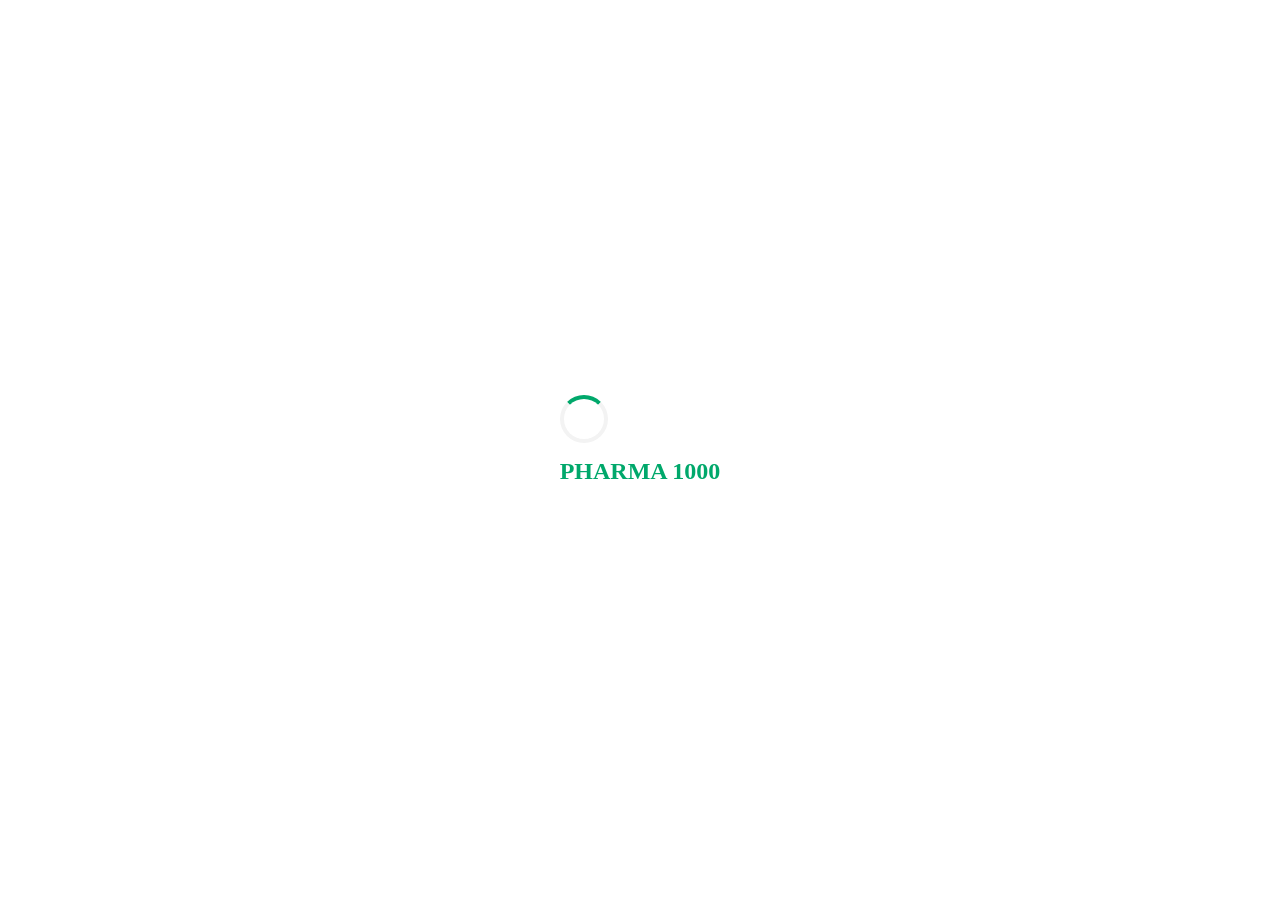
==== index.html @ 6b2d7998 "Create index.html" ====
<!DOCTYPE html>
<html lang="fr">
<head>
    <meta charset="UTF-8">
    <meta name="viewport" content="width=device-width, initial-scale=1.0, maximum-scale=1.0, user-scalable=no">
    <title>Pharma 1000</title>
    <link rel="stylesheet" href="style.css">
    <link rel="stylesheet" href="https://cdnjs.cloudflare.com/ajax/libs/font-awesome/6.0.0/css/all.min.css">
</head>
<body>
    <div id="loader-shell" style="position:fixed; inset:0; background:#fff; z-index:10000; display:flex; align-items:center; justify-content:center;">
        <div style="text-align:center;">
            <div style="width:40px; height:40px; border:4px solid #f3f3f3; border-top:4px solid #00a86b; border-radius:50%; animation:spin 1s linear infinite;"></div>
            <h2 style="color:#00a86b; margin-top:15px;">PHARMA 1000</h2>
        </div>
    </div>

    <nav class="navbar">
        <div class="nav-icons-only">
            <i class="fas fa-moon theme-toggle" onclick="toggleTheme()"></i>
            <div class="icon-btn" onclick="showPage('search')"><i class="fas fa-search"></i></div>
            <div id="fav-btn-nav" class="icon-btn" onclick="showPage('favorites')">
                <i class="fas fa-heart"></i><span id="fav-count" class="badge">0</span>
            </div>
            <div id="cart-btn-nav" class="icon-btn" onclick="showPage('checkout')">
                <i class="fas fa-shopping-cart"></i><span id="cart-count" class="badge">0</span>
            </div>
        </div>
    </nav>

    <div id="app">
        <div id="home-page" class="page"></div>
        <div id="category-page" class="page" style="display:none"></div>
        <div id="product-page" class="page" style="display:none"></div>
        <div id="checkout-page" class="page" style="display:none"></div>
        <div id="favorites-page" class="page" style="display:none"></div>
        <div id="search-page" class="page" style="display:none"></div>
        <div id="success-page" class="page" style="display:none"></div>
    </div>

    <script src="script.js"></script>
    <style>@keyframes spin { 0% { transform: rotate(0deg); } 100% { transform: rotate(360deg); } }</style>
</body>
</html>
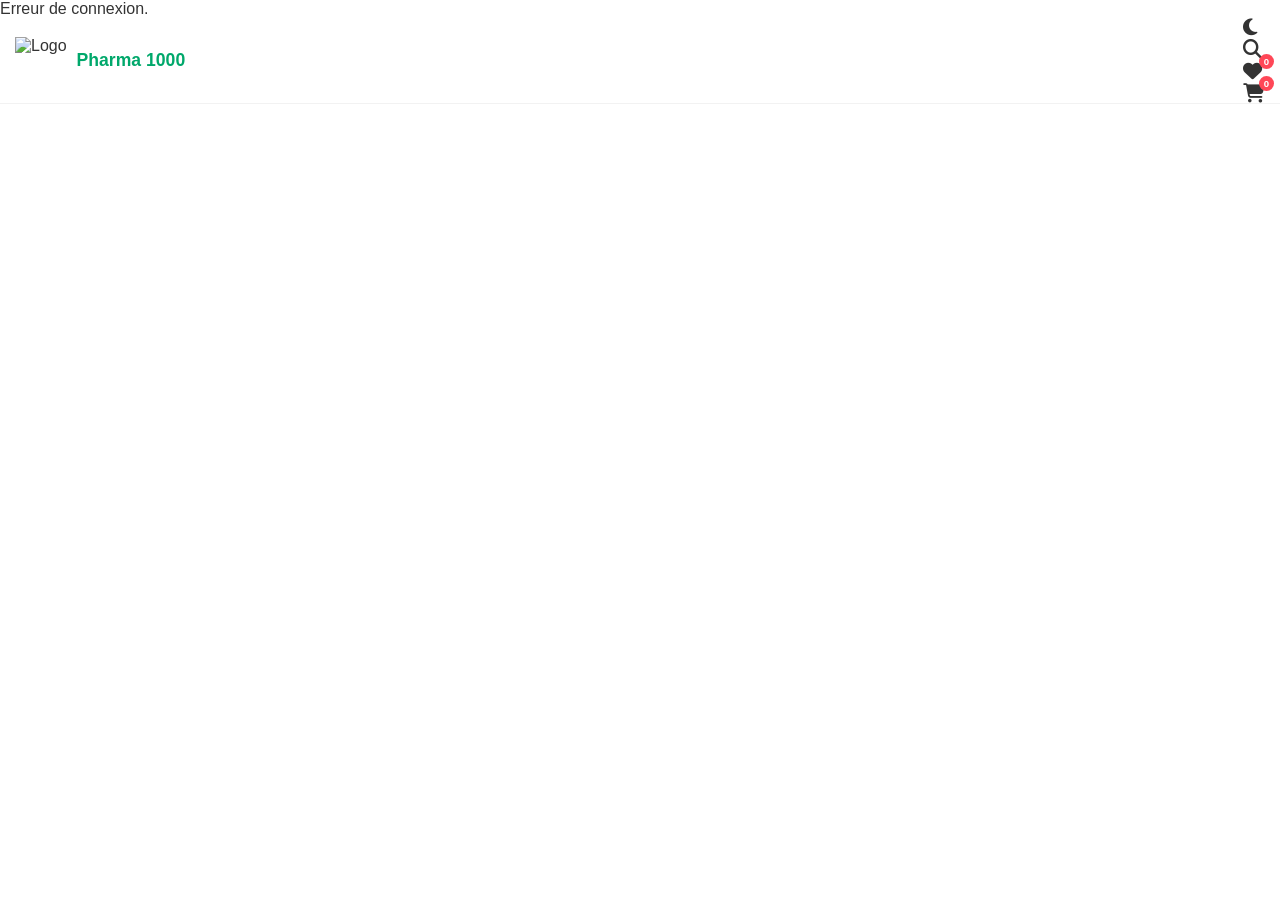
==== commit 2e4ac522: "Update index.html" ====
--- a/index.html
+++ b/index.html
@@ -5,19 +5,23 @@
     <meta name="viewport" content="width=device-width, initial-scale=1.0, maximum-scale=1.0, user-scalable=no">
     <title>Pharma 1000</title>
     <link rel="stylesheet" href="style.css">
-    <link rel="stylesheet" href="https://cdnjs.cloudflare.com/ajax/libs/font-awesome/6.0.0/css/all.min.css">
+    <link rel="stylesheet" href="https://cdnjs.cloudflare.com/ajax/libs/font-awesome/6.5.1/css/all.min.css">
 </head>
 <body>
-    <div id="loader-shell" style="position:fixed; inset:0; background:#fff; z-index:10000; display:flex; align-items:center; justify-content:center;">
-        <div style="text-align:center;">
-            <div style="width:40px; height:40px; border:4px solid #f3f3f3; border-top:4px solid #00a86b; border-radius:50%; animation:spin 1s linear infinite;"></div>
-            <h2 style="color:#00a86b; margin-top:15px;">PHARMA 1000</h2>
+    <div id="loader-shell">
+        <div class="loader-content">
+            <div class="spin"></div>
+            <h2>PHARMA 1000</h2>
         </div>
     </div>
 
     <nav class="navbar">
-        <div class="nav-icons-only">
-            <i class="fas fa-moon theme-toggle" onclick="toggleTheme()"></i>
+        <div class="logo-container" onclick="showPage('home')">
+            <img id="site-logo" src="https://lh3.googleusercontent.com/d/1Fsjnz7niting6IxQmdvx5uAw1COBqJDb" alt="Logo">
+            <span id="site-title">Pharma 1000</span>
+        </div>
+        <div class="nav-icons-group">
+            <div class="icon-btn theme-toggle" onclick="toggleTheme()"><i class="fas fa-moon"></i></div>
             <div class="icon-btn" onclick="showPage('search')"><i class="fas fa-search"></i></div>
             <div id="fav-btn-nav" class="icon-btn" onclick="showPage('favorites')">
                 <i class="fas fa-heart"></i><span id="fav-count" class="badge">0</span>
@@ -39,6 +43,5 @@
     </div>
 
     <script src="script.js"></script>
-    <style>@keyframes spin { 0% { transform: rotate(0deg); } 100% { transform: rotate(360deg); } }</style>
 </body>
 </html>
--- a/style.css
+++ b/style.css
@@ -0,0 +1,73 @@
+:root { --primary: #00a86b; --accent: #ff4757; --bg: #ffffff; --card: #ffffff; --text: #333; --border: #f2f2f2; }
+[data-theme='dark'] { --bg: #0f172a; --card: #1e293b; --text: #f1f5f9; --border: #334155; }
+
+body { font-family: 'Segoe UI', sans-serif; margin: 0; background: var(--bg); color: var(--text); transition: 0.3s; }
+
+/* NAVBAR WITH LOGO */
+.navbar { 
+    background: var(--card); 
+    padding: 10px 15px; 
+    display: flex; 
+    justify-content: space-between; 
+    align-items: center; 
+    position: sticky; 
+    top: 0; 
+    z-index: 1000; 
+    height: 65px; 
+    border-bottom: 1px solid var(--border); 
+}
+.logo-container { display: flex; align-items: center; gap: 10px; cursor: pointer; }
+#site-logo { height: 48px; width: auto; object-fit: contain; } /* Tripled visual size */
+#site-title { font-weight: 700; color: var(--primary); font-size: 1.1rem; }
+
+.nav-icons-only { display: flex; align-items: center; gap: 18px; }
+.icon-btn, .theme-toggle { font-size: 1.2rem; color: var(--text); cursor: pointer; position: relative; }
+.badge { position: absolute; top: -7px; right: -9px; background: var(--accent); color: white; font-size: 0.6rem; padding: 2px 5px; border-radius: 10px; font-weight: bold; }
+
+/* RED STATUS STRIPE */
+.status-stripe { 
+    background: #ff4757 !important; 
+    color: white !important; 
+    text-align: center; 
+    padding: 12px; 
+    font-weight: bold; 
+    font-size: 0.85rem; 
+    width: 100%;
+    box-sizing: border-box;
+}
+
+.return-bar { padding: 10px 15px; display: flex; align-items: center; gap: 8px; color: var(--primary); font-weight: bold; cursor: pointer; font-size: 0.85rem; }
+
+.category-scroll { display: flex; overflow-x: auto; padding: 15px 10px; gap: 15px; background: var(--bg); }
+.category-scroll::-webkit-scrollbar { display: none; }
+.cat-item { display: flex; flex-direction: column; align-items: center; min-width: 75px; cursor: pointer; }
+.cat-img { width: 55px; height: 55px; border-radius: 50%; overflow: hidden; border: 2px solid var(--primary); margin-bottom: 5px; background: #fff; }
+.cat-img img { width: 100%; height: 100%; object-fit: cover; }
+.cat-item span { font-size: 0.6rem; font-weight: 700; text-align: center; }
+
+.container { padding: 10px; max-width: 1000px; margin: auto; }
+
+.product-grid { display: grid; grid-template-columns: repeat(2, 1fr); gap: 10px; }
+@media (min-width: 768px) { .product-grid { grid-template-columns: repeat(4, 1fr); } }
+
+.product-card { background: var(--card); border-radius: 12px; overflow: hidden; position: relative; border: 1px solid var(--border); display: flex; flex-direction: column; }
+
+/* HEART ICON LEFT & RED */
+.fav-heart { 
+    position: absolute; top: 8px; left: 8px; /* Moved to Left */
+    font-size: 1.3rem; color: #ccc; z-index: 10; 
+    background: rgba(255,255,255,0.8); border-radius: 50%; 
+    width: 30px; height: 30px; display: flex; align-items: center; justify-content: center; 
+}
+.fav-heart.active { color: #ff4757 !important; }
+
+.product-img { width: 100%; height: 120px; object-fit: contain; padding: 10px; background: white; box-sizing: border-box; }
+.product-info { padding: 8px; flex-grow: 1; }
+.product-name { font-size: 0.75rem; font-weight: 600; height: 30px; overflow: hidden; color: var(--text); }
+.product-price { color: var(--primary); font-weight: 700; margin: 3px 0; }
+
+.btn { background: var(--primary); color: white; border: none; padding: 10px; border-radius: 8px; width: 100%; font-weight: bold; cursor: pointer; }
+input, select, textarea { width: 100%; padding: 14px; border: 1.5px solid var(--border); border-radius: 12px; font-size: 1rem; box-sizing: border-box; margin-bottom: 12px; background: var(--card); color: var(--text); }
+
+@keyframes iconBounce { 0%, 100% { transform: scale(1); } 50% { transform: scale(1.4); } }
+.animate-bounce { animation: iconBounce 0.4s ease-out; }
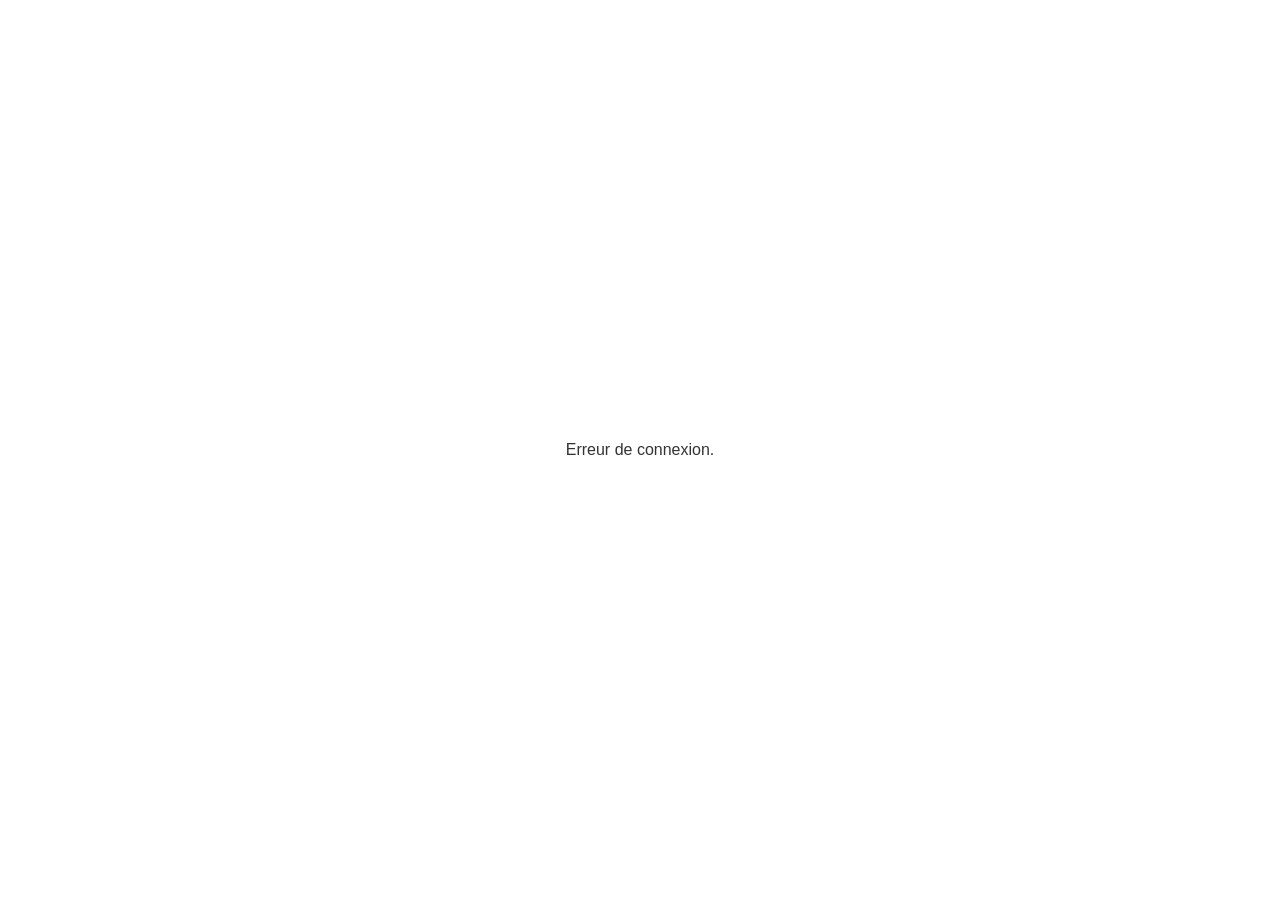
==== commit a6a313f3: "Update index.html" ====
--- a/index.html
+++ b/index.html
@@ -15,22 +15,30 @@
         </div>
     </div>
 
-    <nav class="navbar">
-        <div class="logo-container" onclick="showPage('home')">
-            <img id="site-logo" src="https://lh3.googleusercontent.com/d/1Fsjnz7niting6IxQmdvx5uAw1COBqJDb" alt="Logo">
-            <span id="site-title">Pharma 1000</span>
+<nav class="navbar">
+    <div class="logo-container" onclick="showPage('home')">
+        <img id="site-logo" src="https://lh3.googleusercontent.com/d/1Fsjnz7niting6IxQmdvx5uAw1COBqJDb" alt="Logo">
+        <span id="site-title">Pharma 1000</span>
+    </div>
+    <div class="nav-icons-group">
+        <!-- FIXED TOGGLE BUTTON -->
+        <div class="theme-toggle" onclick="toggleTheme()">
+            <i class="fas fa-moon"></i>
         </div>
-        <div class="nav-icons-group">
-            <div class="icon-btn theme-toggle" onclick="toggleTheme()"><i class="fas fa-moon"></i></div>
-            <div class="icon-btn" onclick="showPage('search')"><i class="fas fa-search"></i></div>
-            <div id="fav-btn-nav" class="icon-btn" onclick="showPage('favorites')">
-                <i class="fas fa-heart"></i><span id="fav-count" class="badge">0</span>
-            </div>
-            <div id="cart-btn-nav" class="icon-btn" onclick="showPage('checkout')">
-                <i class="fas fa-shopping-cart"></i><span id="cart-count" class="badge">0</span>
-            </div>
+        
+        <div class="icon-btn" onclick="showPage('search')"><i class="fas fa-search"></i></div>
+        
+        <div id="fav-btn-nav" class="icon-btn" onclick="showPage('favorites')">
+            <i class="fas fa-heart"></i>
+            <span id="fav-count" class="badge">0</span>
         </div>
-    </nav>
+        
+        <div id="cart-btn-nav" class="icon-btn" onclick="showPage('checkout')">
+            <i class="fas fa-shopping-cart"></i>
+            <span id="cart-count" class="badge">0</span>
+        </div>
+    </div>
+</nav>
 
     <div id="app">
         <div id="home-page" class="page"></div>
--- a/style.css
+++ b/style.css
@@ -1,73 +1,71 @@
-:root { --primary: #00a86b; --accent: #ff4757; --bg: #ffffff; --card: #ffffff; --text: #333; --border: #f2f2f2; }
+:root { --primary: #00a86b; --accent: #ff4757; --bg: #ffffff; --card: #ffffff; --text: #333; --border: #f0f0f0; }
 [data-theme='dark'] { --bg: #0f172a; --card: #1e293b; --text: #f1f5f9; --border: #334155; }
 
-body { font-family: 'Segoe UI', sans-serif; margin: 0; background: var(--bg); color: var(--text); transition: 0.3s; }
+body { font-family: 'Segoe UI', sans-serif; margin: 0; background: var(--bg); color: var(--text); transition: 0.3s; overflow-x: hidden; }
 
-/* NAVBAR WITH LOGO */
-.navbar { 
-    background: var(--card); 
-    padding: 10px 15px; 
-    display: flex; 
-    justify-content: space-between; 
-    align-items: center; 
-    position: sticky; 
-    top: 0; 
-    z-index: 1000; 
-    height: 65px; 
-    border-bottom: 1px solid var(--border); 
+/* NAVBAR LAYOUT FIX */
+.navbar {
+    display: flex;
+    justify-content: space-between;
+    align-items: center;
+    padding: 0 15px;
+    height: 70px;
+    background: var(--card);
+    position: sticky;
+    top: 0;
+    z-index: 1000;
+    border-bottom: 1px solid var(--border);
 }
 .logo-container { display: flex; align-items: center; gap: 10px; cursor: pointer; }
-#site-logo { height: 48px; width: auto; object-fit: contain; } /* Tripled visual size */
-#site-title { font-weight: 700; color: var(--primary); font-size: 1.1rem; }
+#site-logo { height: 50px; width: auto; object-fit: contain; }
+#site-title { font-weight: 800; color: var(--primary); font-size: 1.1rem; }
 
-.nav-icons-only { display: flex; align-items: center; gap: 18px; }
-.icon-btn, .theme-toggle { font-size: 1.2rem; color: var(--text); cursor: pointer; position: relative; }
-.badge { position: absolute; top: -7px; right: -9px; background: var(--accent); color: white; font-size: 0.6rem; padding: 2px 5px; border-radius: 10px; font-weight: bold; }
+.nav-icons-group { display: flex; align-items: center; gap: 12px; }
+.icon-btn { position: relative; font-size: 1.25rem; color: var(--text); cursor: pointer; width: 35px; height: 35px; display: flex; align-items: center; justify-content: center; }
+.badge { position: absolute; top: -5px; right: -5px; background: var(--accent); color: white; font-size: 0.6rem; padding: 2px 5px; border-radius: 10px; font-weight: bold; border: 2px solid var(--card); }
 
-/* RED STATUS STRIPE */
-.status-stripe { 
-    background: #ff4757 !important; 
-    color: white !important; 
-    text-align: center; 
-    padding: 12px; 
-    font-weight: bold; 
-    font-size: 0.85rem; 
-    width: 100%;
-    box-sizing: border-box;
-}
+/* STATUS STRIPE RED */
+.status-stripe { background: #ff4757 !important; color: white !important; text-align: center; padding: 12px; font-weight: bold; font-size: 0.85rem; width: 100%; box-sizing: border-box; }
 
-.return-bar { padding: 10px 15px; display: flex; align-items: center; gap: 8px; color: var(--primary); font-weight: bold; cursor: pointer; font-size: 0.85rem; }
+/* RETURN BUTTONS */
+.return-bar { padding: 10px 15px; color: var(--primary); font-weight: bold; cursor: pointer; font-size: 0.85rem; display: flex; align-items: center; gap: 5px; }
 
-.category-scroll { display: flex; overflow-x: auto; padding: 15px 10px; gap: 15px; background: var(--bg); }
-.category-scroll::-webkit-scrollbar { display: none; }
-.cat-item { display: flex; flex-direction: column; align-items: center; min-width: 75px; cursor: pointer; }
-.cat-img { width: 55px; height: 55px; border-radius: 50%; overflow: hidden; border: 2px solid var(--primary); margin-bottom: 5px; background: #fff; }
-.cat-img img { width: 100%; height: 100%; object-fit: cover; }
-.cat-item span { font-size: 0.6rem; font-weight: 700; text-align: center; }
-
-.container { padding: 10px; max-width: 1000px; margin: auto; }
-
+/* GRID & CARDS */
+.container { padding: 10px; max-width: 1100px; margin: auto; }
 .product-grid { display: grid; grid-template-columns: repeat(2, 1fr); gap: 10px; }
 @media (min-width: 768px) { .product-grid { grid-template-columns: repeat(4, 1fr); } }
 
-.product-card { background: var(--card); border-radius: 12px; overflow: hidden; position: relative; border: 1px solid var(--border); display: flex; flex-direction: column; }
+.product-card { background: var(--card); border-radius: 14px; overflow: hidden; position: relative; border: 1px solid var(--border); display: flex; flex-direction: column; }
 
-/* HEART ICON LEFT & RED */
+/* HEART ON LEFT & RED */
 .fav-heart { 
-    position: absolute; top: 8px; left: 8px; /* Moved to Left */
+    position: absolute; top: 8px; left: 8px; 
     font-size: 1.3rem; color: #ccc; z-index: 10; 
     background: rgba(255,255,255,0.8); border-radius: 50%; 
     width: 30px; height: 30px; display: flex; align-items: center; justify-content: center; 
 }
 .fav-heart.active { color: #ff4757 !important; }
 
-.product-img { width: 100%; height: 120px; object-fit: contain; padding: 10px; background: white; box-sizing: border-box; }
-.product-info { padding: 8px; flex-grow: 1; }
-.product-name { font-size: 0.75rem; font-weight: 600; height: 30px; overflow: hidden; color: var(--text); }
-.product-price { color: var(--primary); font-weight: 700; margin: 3px 0; }
+.product-img { width: 100%; height: 130px; object-fit: contain; padding: 10px; background: white; box-sizing: border-box; }
+.product-info { padding: 10px; flex-grow: 1; }
+.product-name { font-size: 0.8rem; font-weight: 600; height: 32px; overflow: hidden; color: var(--text); }
+.product-price { color: var(--primary); font-weight: 700; margin: 5px 0; }
 
-.btn { background: var(--primary); color: white; border: none; padding: 10px; border-radius: 8px; width: 100%; font-weight: bold; cursor: pointer; }
+.btn { background: var(--primary); color: white; border: none; padding: 12px; border-radius: 10px; width: 100%; font-weight: bold; cursor: pointer; }
 input, select, textarea { width: 100%; padding: 14px; border: 1.5px solid var(--border); border-radius: 12px; font-size: 1rem; box-sizing: border-box; margin-bottom: 12px; background: var(--card); color: var(--text); }
+
+/* CATEGORY SCROLL */
+.category-scroll { display: flex; overflow-x: auto; padding: 15px 10px; gap: 15px; background: var(--bg); }
+.category-scroll::-webkit-scrollbar { display: none; }
+.cat-item { display: flex; flex-direction: column; align-items: center; min-width: 75px; cursor: pointer; }
+.cat-img { width: 55px; height: 55px; border-radius: 50%; overflow: hidden; border: 2px solid var(--primary); margin-bottom: 5px; background: #fff; }
+.cat-img img { width: 100%; height: 100%; object-fit: cover; }
+.cat-item span { font-size: 0.6rem; font-weight: 700; text-align: center; color: var(--text); }
+
+/* LOADER */
+#loader-shell { position: fixed; inset: 0; background: #fff; z-index: 10000; display: flex; align-items: center; justify-content: center; transition: 0.4s; }
+.spin { width: 40px; height: 40px; border: 4px solid #f3f3f3; border-top: 4px solid #00a86b; border-radius: 50%; animation: rot 1s linear infinite; }
+@keyframes rot { from { transform: rotate(0deg); } to { transform: rotate(360deg); } }
 
 @keyframes iconBounce { 0%, 100% { transform: scale(1); } 50% { transform: scale(1.4); } }
 .animate-bounce { animation: iconBounce 0.4s ease-out; }
